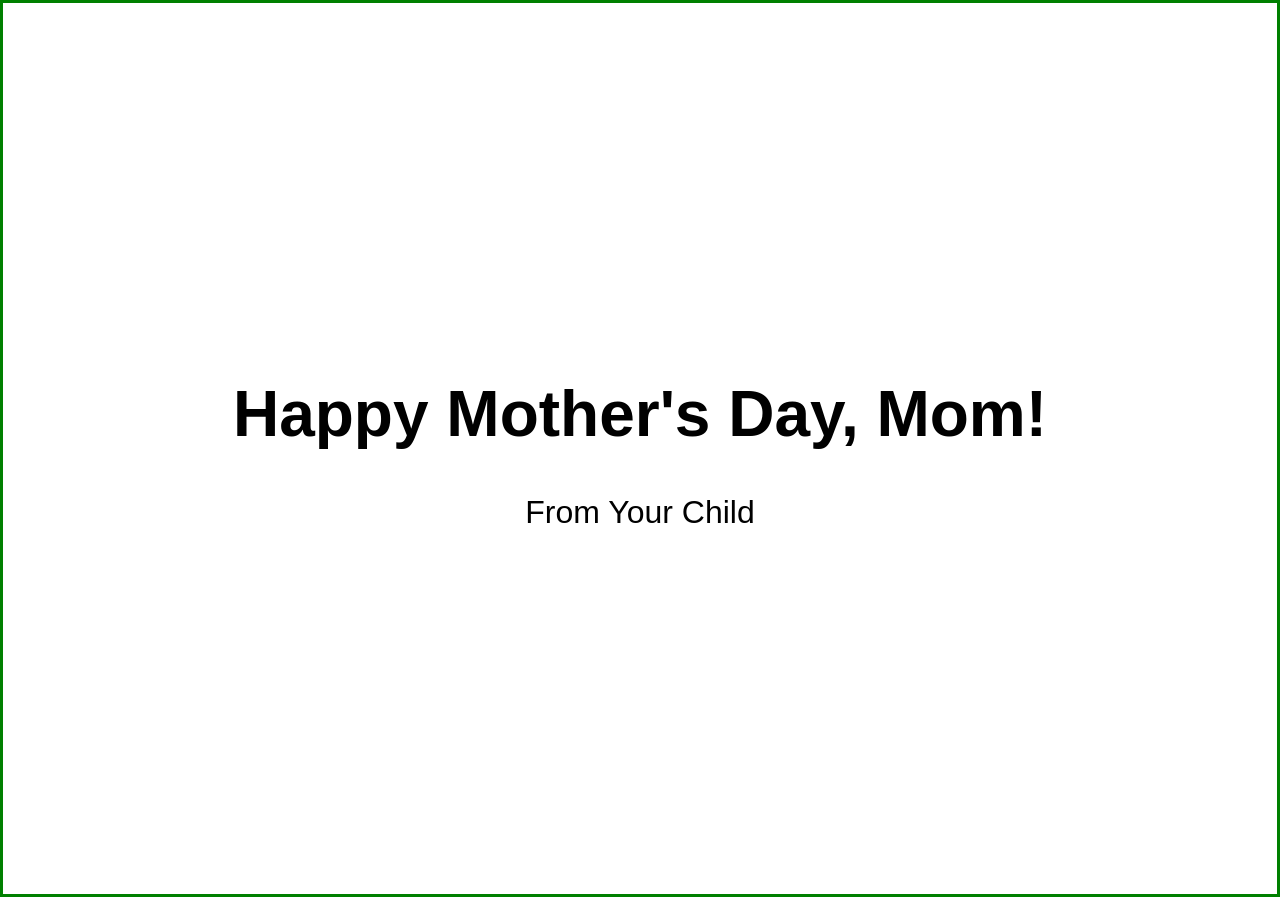
==== docs/index.html @ 0451982a "rename" ====
<!DOCTYPE html>
<html lang="en">
<head>
    <meta charset="UTF-8">
    <meta http-equiv="X-UA-Compatible" content="IE=edge">
    <meta name="viewport" content="width=device-width, initial-scale=1.0">

    <style>
        @import url('./style.css');
    </style>

    <script src="./script.js"></script>

    <title>Mother's Day Card</title>
</head>
<body onload="start()">
    <div>
        <h1 id="title"></h1>
        <p id="from"></p>
    </div>
    
</body>
</html>
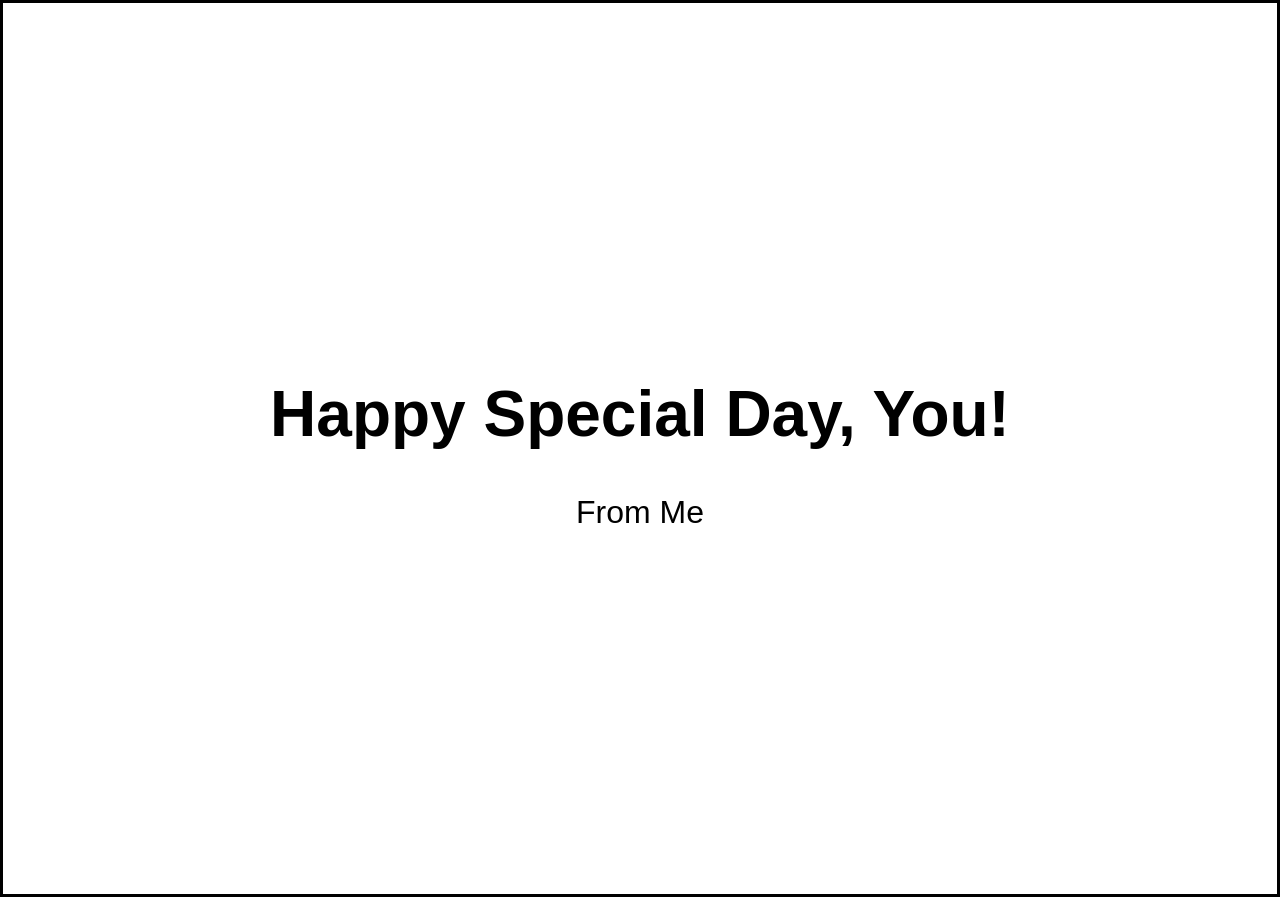
==== commit 85844c88: "title" ====
--- a/docs/index.html
+++ b/docs/index.html
@@ -11,7 +11,7 @@
 
     <script src="./script.js"></script>
 
-    <title>Mother's Day Card</title>
+    <title>Virtual Card</title>
 </head>
 <body onload="start()">
     <div>
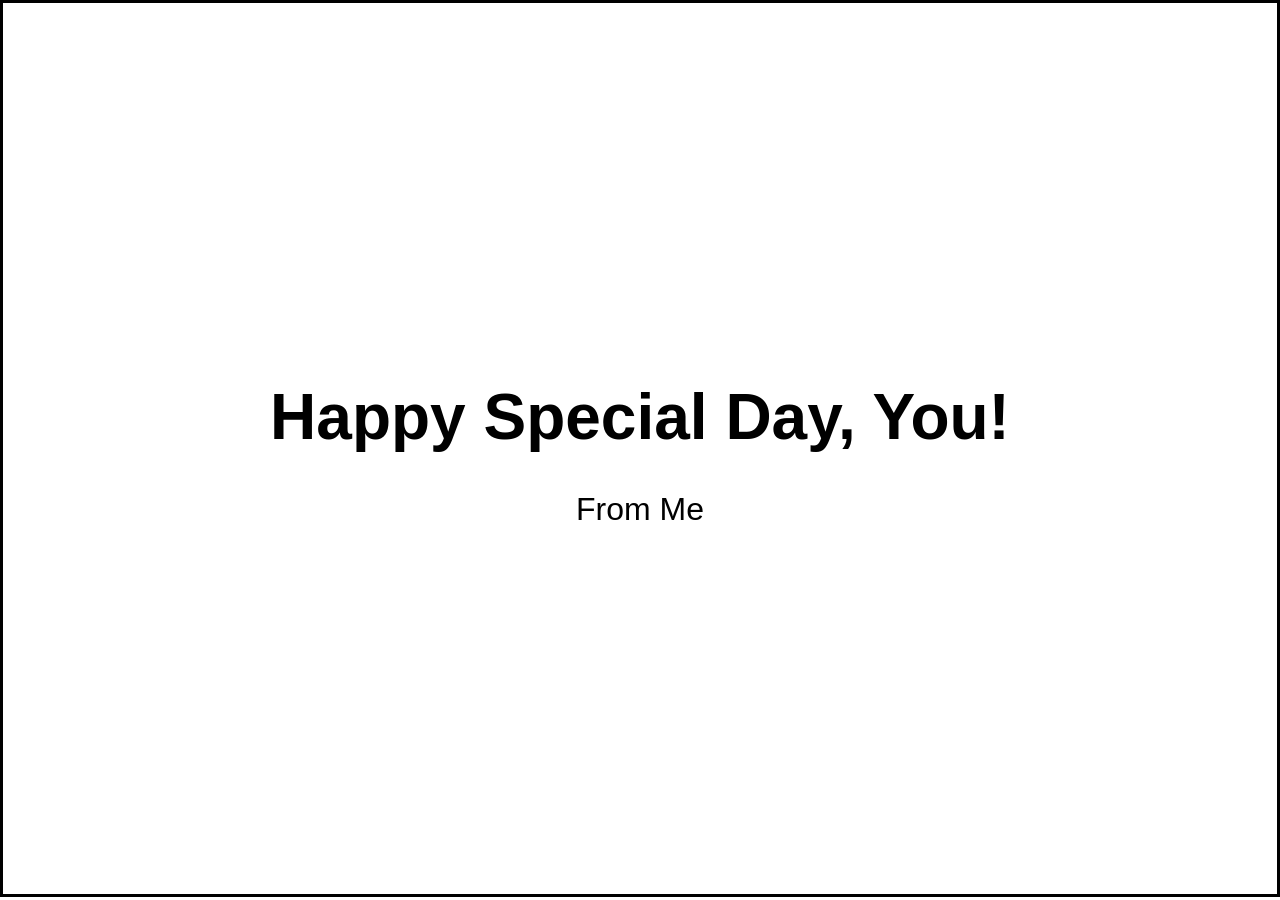
==== commit 47a3ce63: "added a note" ====
--- a/docs/index.html
+++ b/docs/index.html
@@ -16,6 +16,7 @@
 <body onload="start()">
     <div>
         <h1 id="title"></h1>
+        <h3 id="note"></h3>
         <p id="from"></p>
     </div>
     
